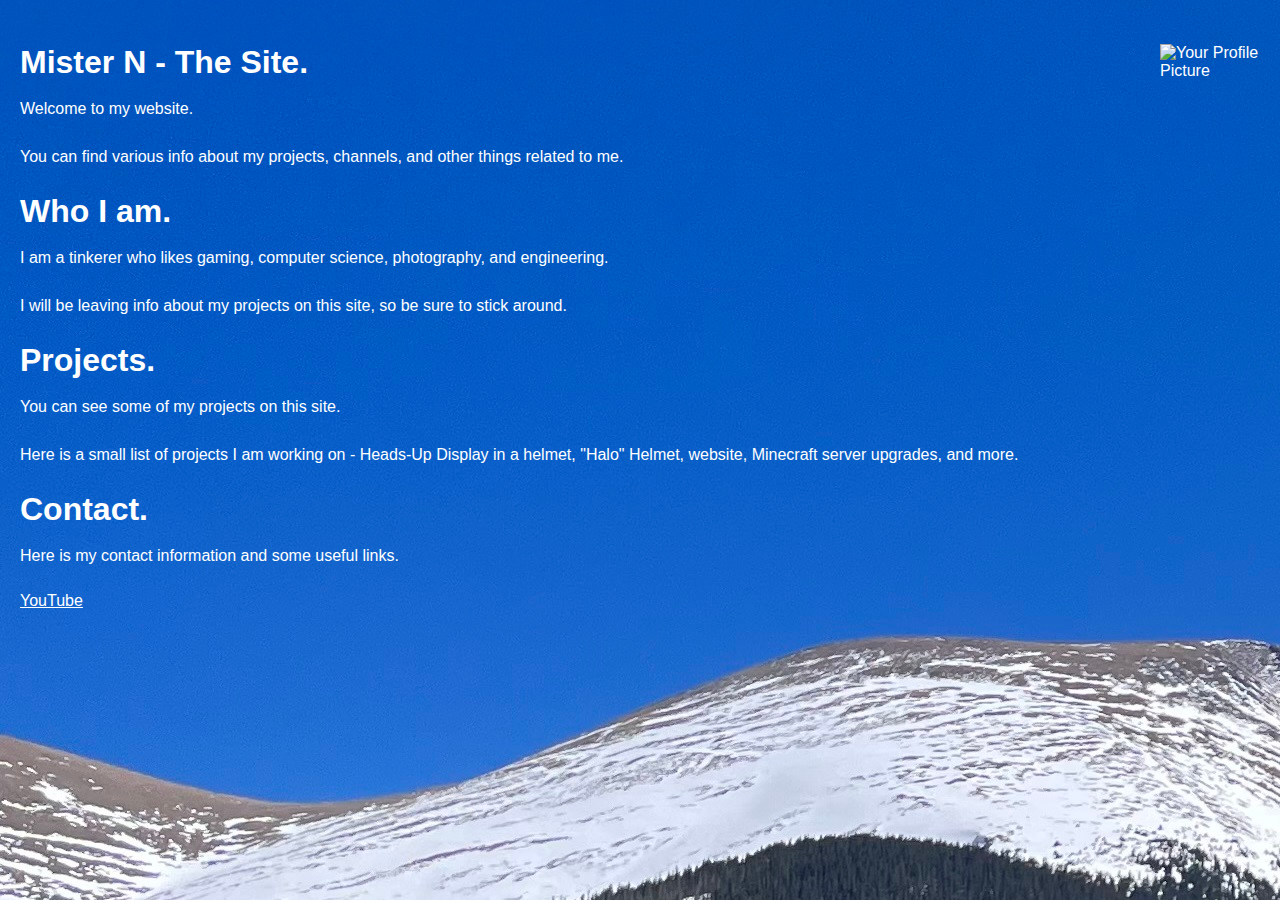
==== index.html @ 344762bb "Update index.html" ====
<!DOCTYPE html>
<html lang="en">
   <p style="background-image: url('IMG_0859.jpg');"> 
<head>
  <meta charset="UTF-8">
  <title id="sentence"></title>
  <script src="sitejs.js"></script>
<link rel="stylesheet" href="styles.css">
   <div class="top-bar"></div>
<img src="https://github.com/BingusShmingus/bingusshmingus.github.io/blob/main/68466477248e46cee79050442a2603d8-2268860375.jpg?raw=true" alt="Your Profile Picture" class="profile-image">

</head>
<body
   background="IMG_0859.jpg">
<div class="rounded-text-container">
  <h1>Mister N - The Site.</h1>
  <p>Welcome to my website.</p>
  <p>You can find various info about my projects, channels, and other things related to me.</p>
  <h1>Who I am.</h1>
  <p>I am a tinkerer who likes gaming, computer science, photography, and engineering.</p>
  <p>I will be leaving info about my projects on this site, so be sure to stick around.</p>
  <h1>Projects.</h1>
  <p>You can see some of my projects on this site.</p>
  <p>Here is a small list of projects I am working on - Heads-Up Display in a helmet, "Halo" Helmet, website, Minecraft server upgrades, and more.</p>
  <h1>Contact.</h1>
  <p>Here is my contact information and some useful links.</p>
  <a href="https://www.youtube.com/@MisterN911/videos">YouTube</a>
</div>

  

</body>
</html>
---- styles.css ----
/* General Styles */
body {
  font-family: sans-serif;
  margin: 0;
  padding: 20px;
  background-color: #000;  /* Black background */
  color: #fff;  /* White text for all elements */
}

/* Header Styles */
header {
  display: flex;
  justify-content: space-between;
  align-items: center;
  padding: 10px 0;
  border-bottom: 1px solid rgba(255, 255, 255, 0.2);  /* White border with slight opacity */
}

h1 {
  font-size: 2em;
  margin: 0;
}
.profile-image {
  float: right;
  width: 100px;
}


/* Paragraph Styles */
p {
  line-height: 1.5;
  margin-bottom: 1.5em;
  font-size: 16px;
}

/* Optional: Add some flair (adjust as needed) */
h1, a {
  color: #fff;  /* White headings and links */
}

a:hover {
  text-decoration: underline;
  color: #ccc;  /* Light gray for link hover */
}
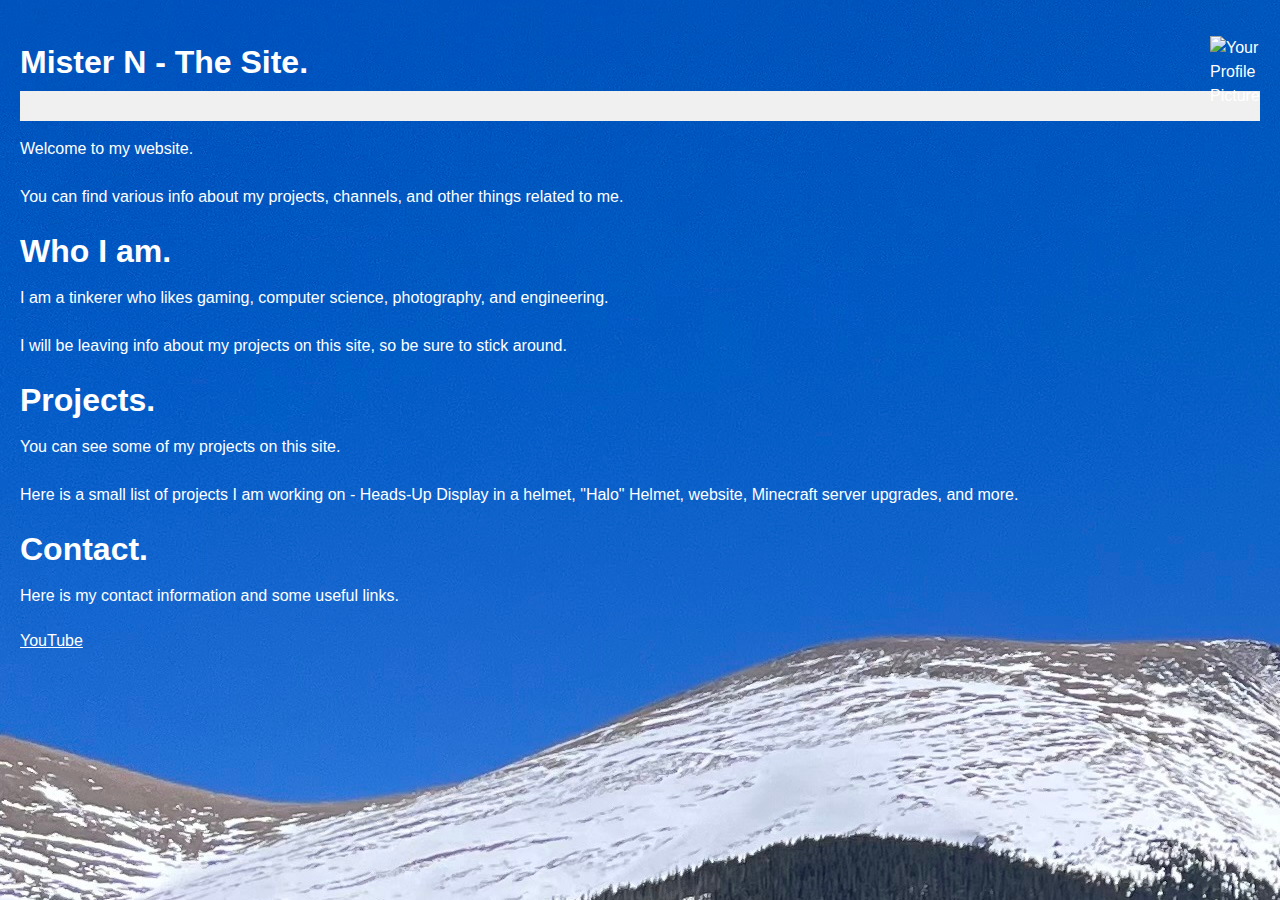
==== commit 408d362a: "Update index.html" ====
--- a/index.html
+++ b/index.html
@@ -6,7 +6,7 @@
   <title id="sentence"></title>
   <script src="sitejs.js"></script>
 <link rel="stylesheet" href="styles.css">
-   <div class="top-bar"></div>
+  
 <img src="https://github.com/BingusShmingus/bingusshmingus.github.io/blob/main/68466477248e46cee79050442a2603d8-2268860375.jpg?raw=true" alt="Your Profile Picture" class="profile-image">
 
 </head>
@@ -14,6 +14,7 @@
    background="IMG_0859.jpg">
 <div class="rounded-text-container">
   <h1>Mister N - The Site.</h1>
+    <div class="top-bar"></div>
   <p>Welcome to my website.</p>
   <p>You can find various info about my projects, channels, and other things related to me.</p>
   <h1>Who I am.</h1>
--- a/styles.css
+++ b/styles.css
@@ -20,9 +20,16 @@
   font-size: 2em;
   margin: 0;
 }
+.top-bar {
+  background-color: #F0F0F0;  /* Change this to your desired color */
+  height: 30px;                /* Adjust the height of the bar */
+  width: 100%;                /* Make the bar span the full width */
+  margin-top: 10px;            /* Add space between the h1 and the bar */
+}
+
 .profile-image {
   float: right;
-  width: 100px;
+  width: 50px;
 }
 
 
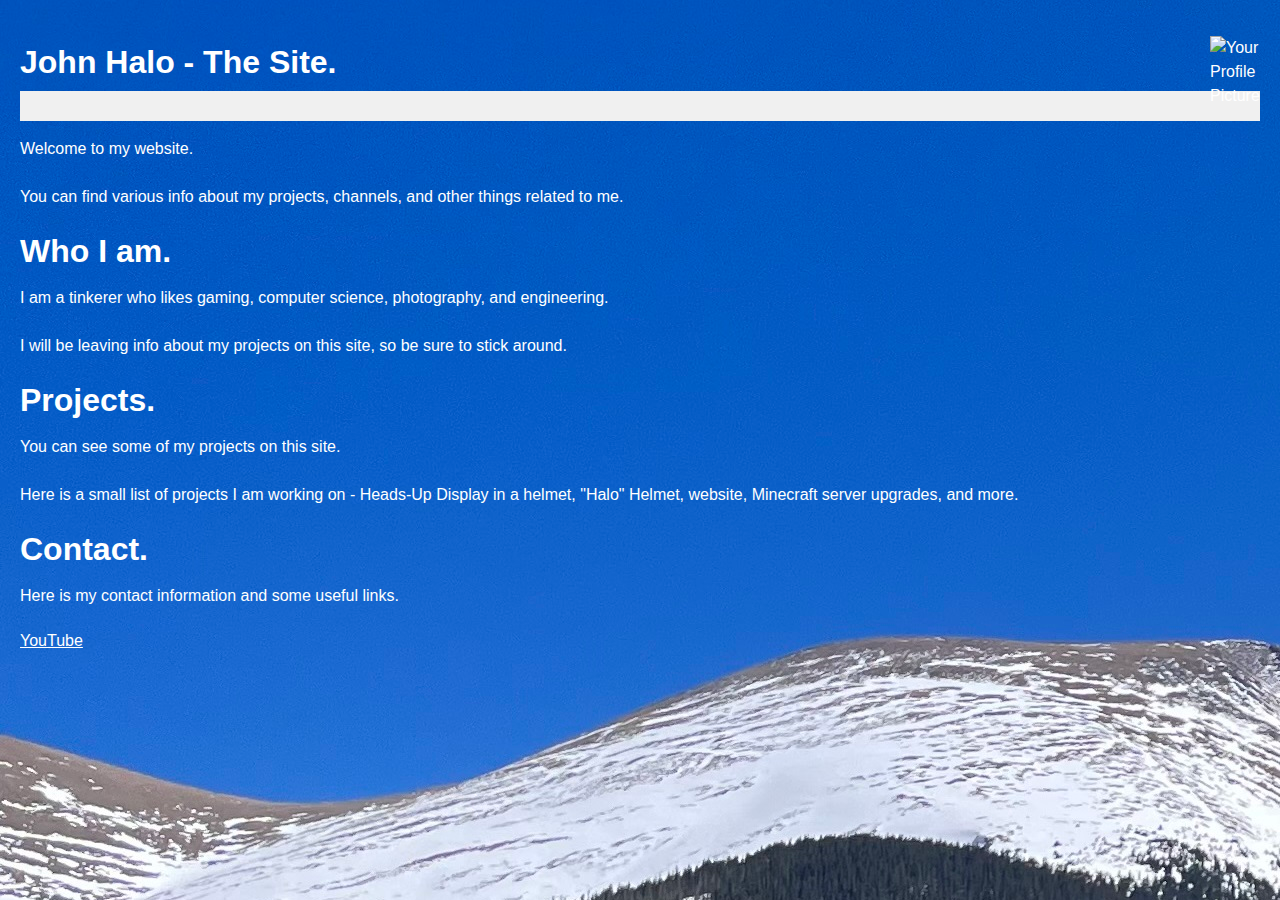
==== commit a3548a22: "Update index.html" ====
--- a/index.html
+++ b/index.html
@@ -13,7 +13,7 @@
 <body
    background="IMG_0859.jpg">
 <div class="rounded-text-container">
-  <h1>Mister N - The Site.</h1>
+  <h1>John Halo - The Site.</h1>
     <div class="top-bar"></div>
   <p>Welcome to my website.</p>
   <p>You can find various info about my projects, channels, and other things related to me.</p>
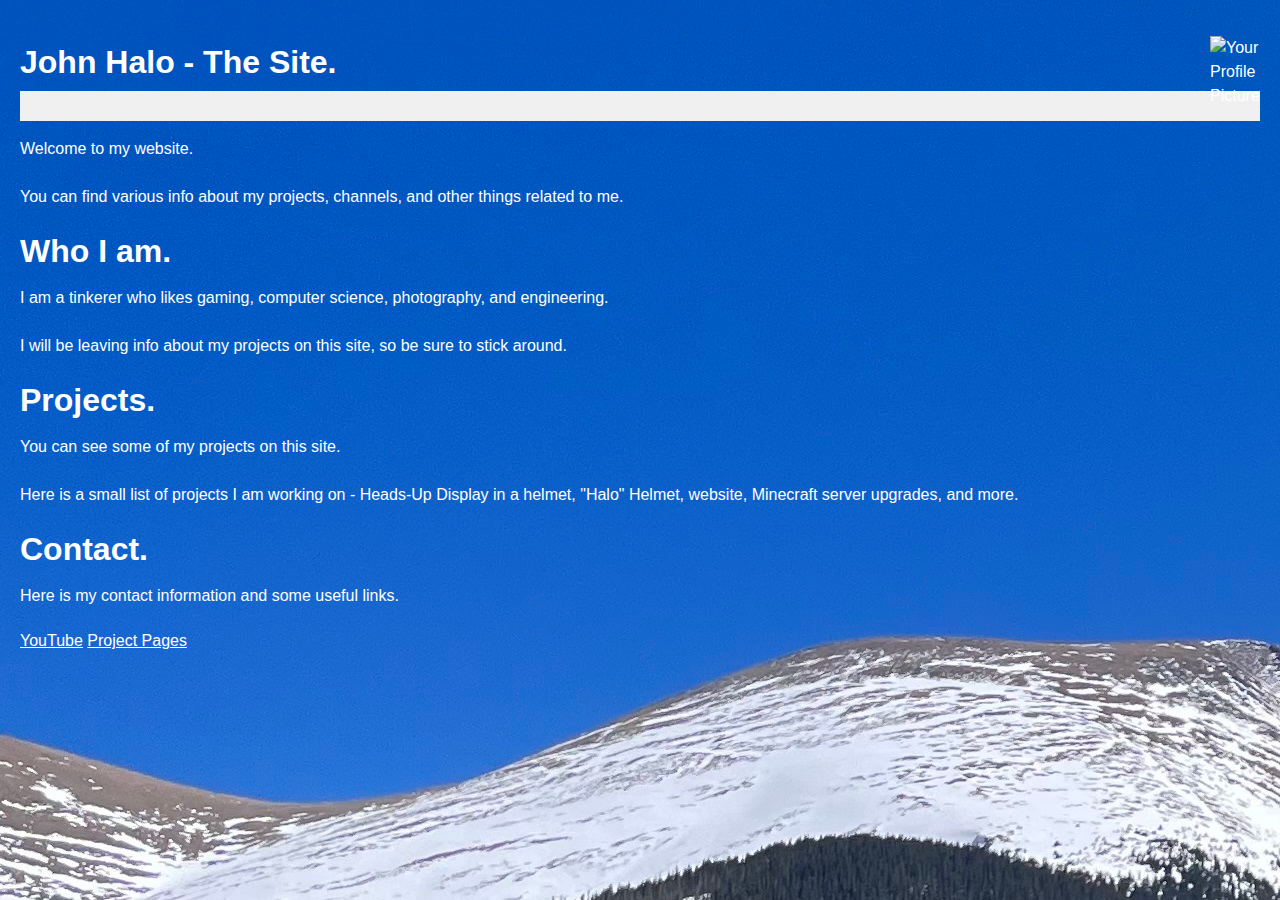
==== commit 1917a73e: "Update index.html" ====
--- a/index.html
+++ b/index.html
@@ -26,6 +26,9 @@
   <h1>Contact.</h1>
   <p>Here is my contact information and some useful links.</p>
   <a href="https://www.youtube.com/@MisterN911/videos">YouTube</a>
+
+<a href="ProjectPages.html">Project Pages</a>
+
 </div>
 
   
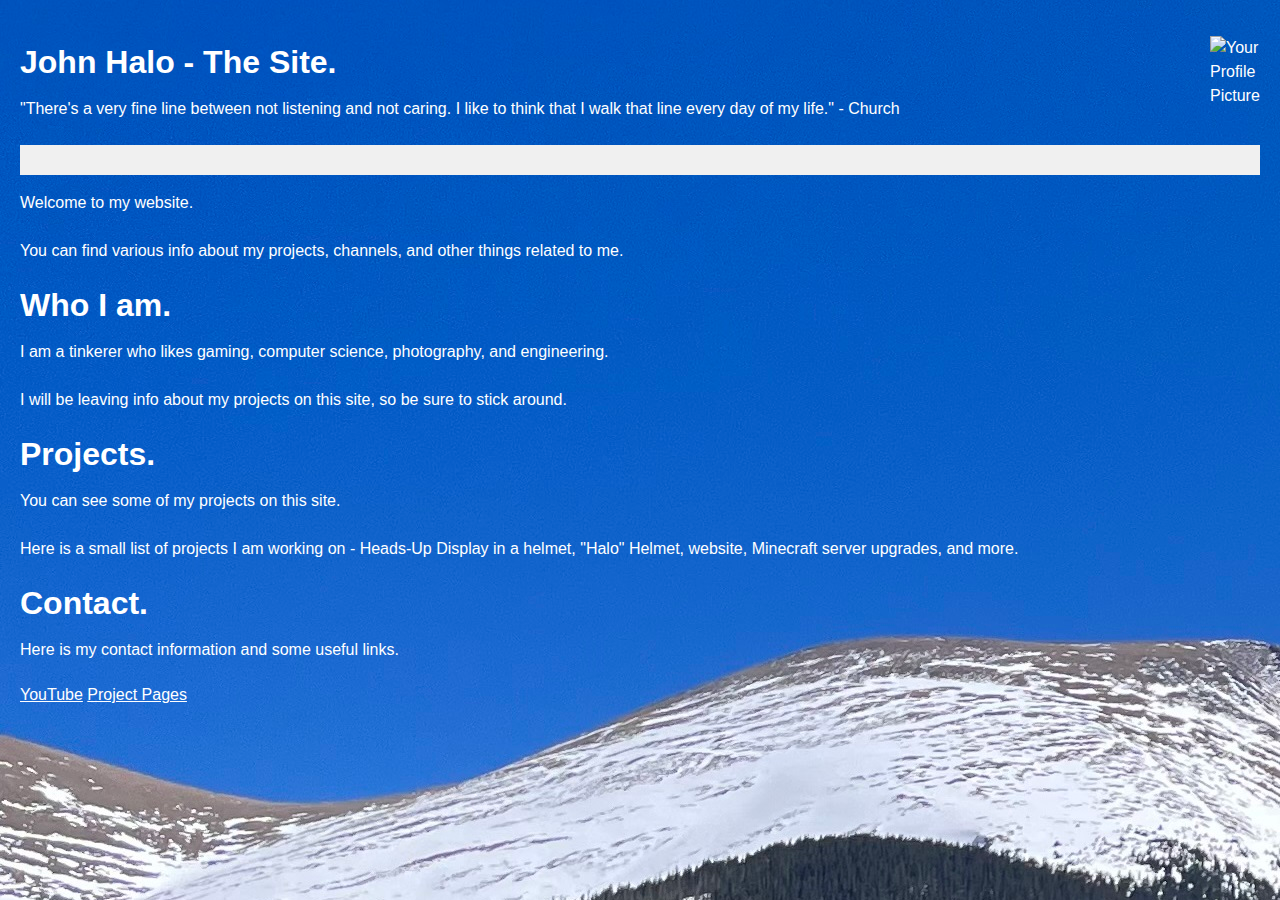
==== commit 425bc481: "Update index.html" ====
--- a/index.html
+++ b/index.html
@@ -14,6 +14,7 @@
    background="IMG_0859.jpg">
 <div class="rounded-text-container">
   <h1>John Halo - The Site.</h1>
+<p>"There's a very fine line between not listening and not caring. I like to think that I walk that line every day of my life." - Church </p>
     <div class="top-bar"></div>
   <p>Welcome to my website.</p>
   <p>You can find various info about my projects, channels, and other things related to me.</p>
@@ -27,7 +28,7 @@
   <p>Here is my contact information and some useful links.</p>
   <a href="https://www.youtube.com/@MisterN911/videos">YouTube</a>
 
-<a href="ProjectPages.html">Project Pages</a>
+<a href="ProjectPage.html">Project Pages</a>
 
 </div>
 
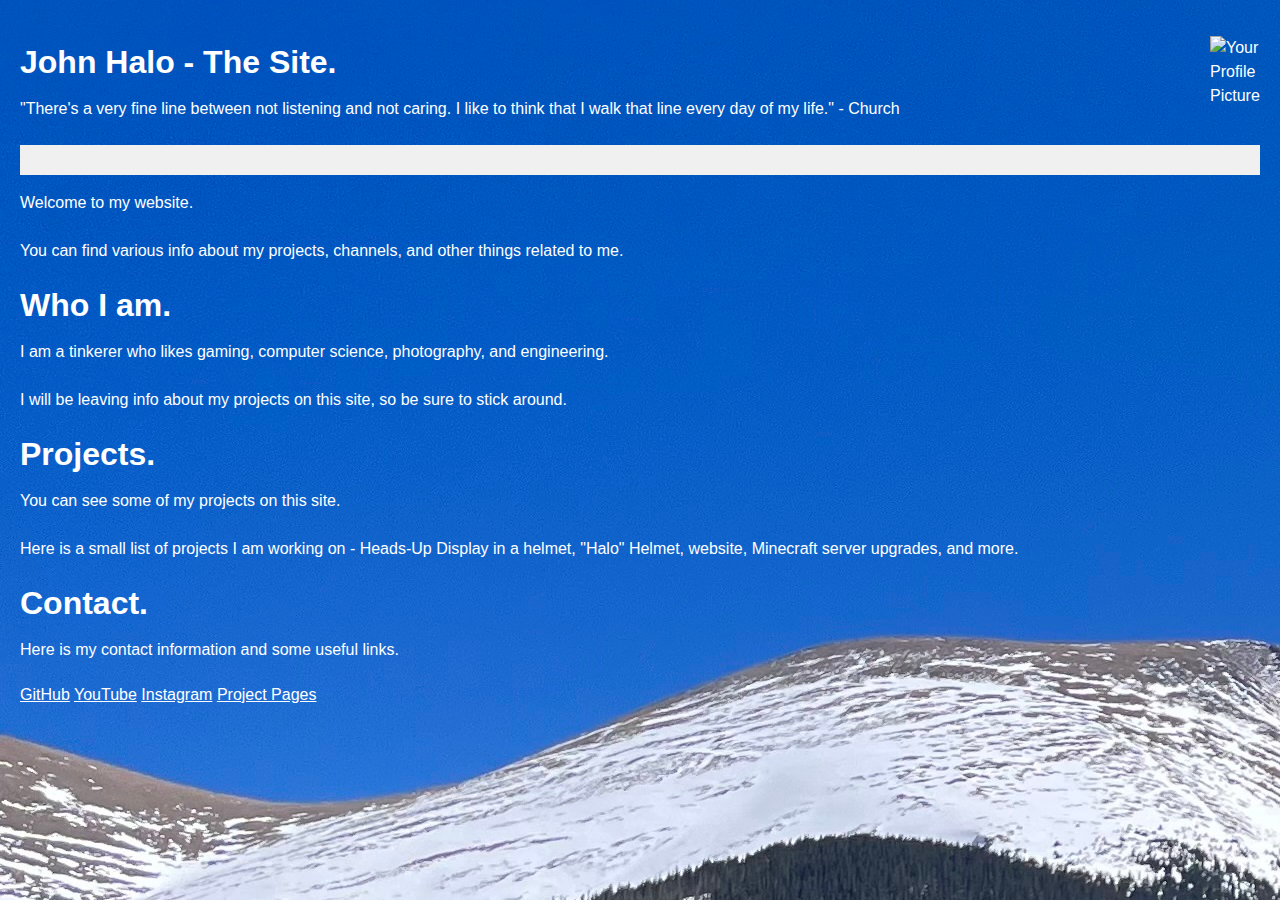
==== commit b4a953f6: "Update index.html" ====
--- a/index.html
+++ b/index.html
@@ -26,7 +26,9 @@
   <p>Here is a small list of projects I am working on - Heads-Up Display in a helmet, "Halo" Helmet, website, Minecraft server upgrades, and more.</p>
   <h1>Contact.</h1>
   <p>Here is my contact information and some useful links.</p>
-  <a href="https://www.youtube.com/@MisterN911/videos">YouTube</a>
+<a href="https://github.com/BingusShmingus">GitHub</a>
+  <a href="https://www.youtube.com/channel/UCafPvZcVxrEvh4cieZTXEgg">YouTube</a>
+   <a href="https://www.instagram.com/johnhalo9563">Instagram</a>
 
 <a href="ProjectPage.html">Project Pages</a>
 
--- a/styles.css
+++ b/styles.css
@@ -49,3 +49,6 @@
   text-decoration: underline;
   color: #ccc;  /* Light gray for link hover */
 }
+body {
+  background-color: grey;
+}
